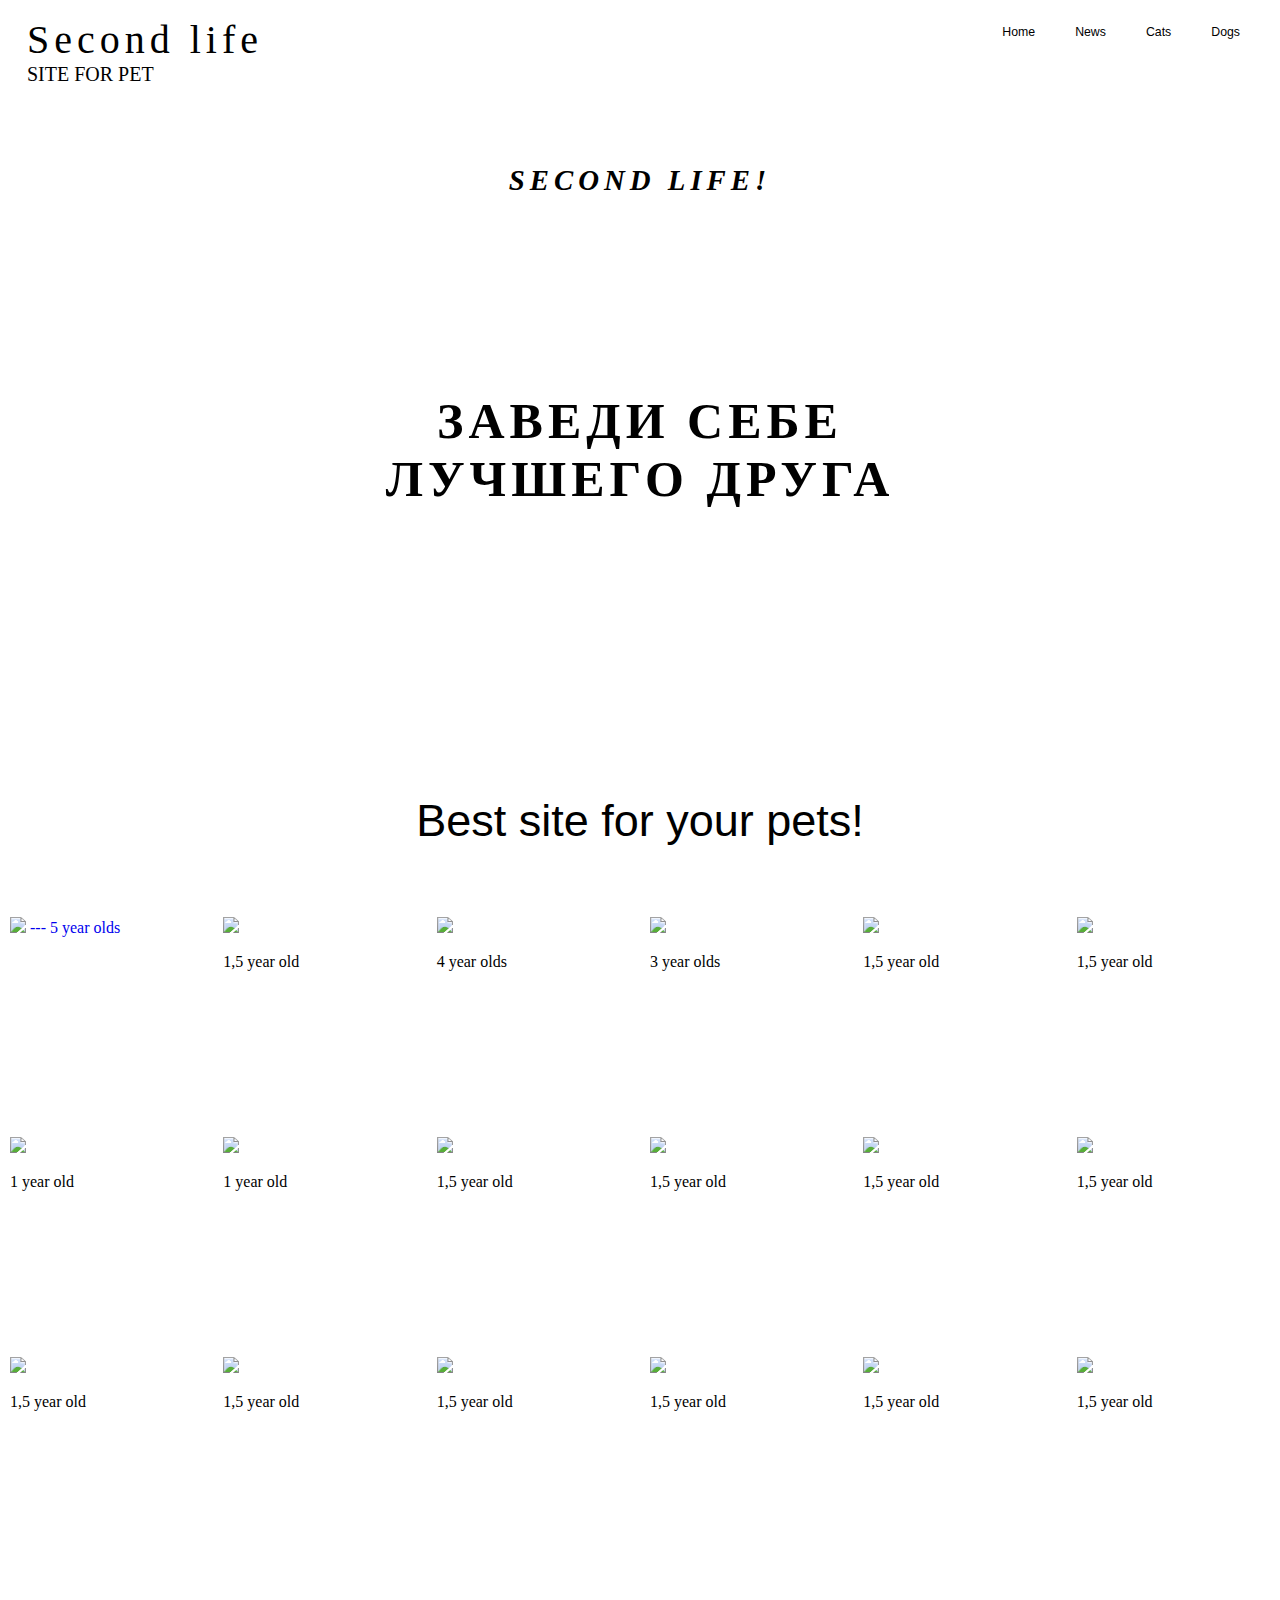
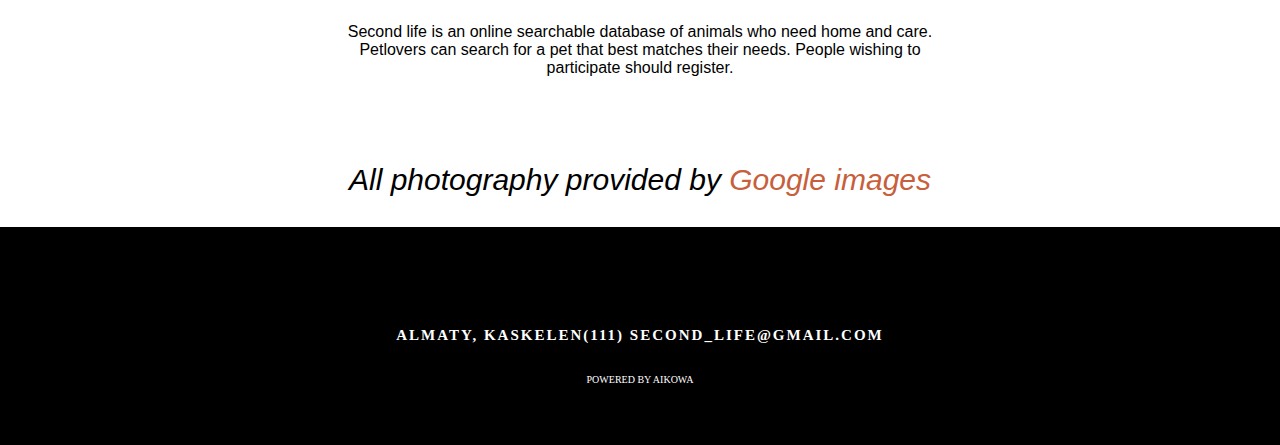
==== dog.html @ 3737875a "init commit" ====
<!DOCTYPE html>
<html>
<head>
	<title>Second life</title>
	<link rel="stylesheet" type="text/css" href="style.css">
</head>
<body>
	

	<div class="main">
		<div class="container1">
			<div id="wrapperHeader">
				<div class="hh">
				<div class="bedf">
					<span class="text1">Second life</span> 
					<span class="text2">site for pet</span>
				</div>
			
				<a class="button" href="dogs.html">Dogs</a>
				<a class="button" href="cats.html">Cats</a>
				<a class="button" href="inf.html">News</a>
				<a class="button" href="project.html">Home</a>
				</div>
				<div id="image1" style="background-image: url('https://previews.123rf.com/images/vska/vska1708/vska170800112/84665534-abstract-hexagon-background-technology-polygonal-design-digital-futuristic-minimalism-vector.jpg'); background-repeat: no-repeat; background-position: center; width: 100%; background-size: cover;">
					<div class="starts" style="color: black; text-align: center; font-family: cursive; font-size: 50px;">Заведи себе лучшего друга</div>
					<div class="sustainability" style="color: black; font-family: cursive;">second life!</div>
					<!-- <div class="buttonPress1">Learn More</div> -->
				</div>
			</div>
		
		</div>


		<div class="withoutPh" style="background-image: url(''); background-repeat: no-repeat; background-position: center; width: 100%; background-size: cover;">
			<h3 class="h3">Best site for your pets!
			</h3>
			
			<div class="pp">
				<div class="ppet">
					<img src="https://images.medicaldaily.com/sites/medicaldaily.com/files/2019/07/12/pets.jpg">
					<a href="at.html"class="year" style="font-family: cursive; text-decoration-color: white; text-align: center;">---
					5 year olds</a>
				</div>
				<div class="ppet">
					<img src="https://dynaimage.cdn.cnn.com/cnn/q_auto,h_600/https%3A%2F%2Fcdn.cnn.com%2Fcnnnext%2Fdam%2Fassets%2F191006152638-01-pets-and-our-health.jpg">
					<p class="year" style="font-family: cursive;">1,5 year old</p>
				</div>
				<div class="ppet">
					<img src="https://www.sb.by/upload/resize_cache/slam.image/iblock/12e/855_2000_1/12edd90f8efb868d9d8ae9f4298177ae.jpg">
					<p class="year" style="font-family: cursive;">4 year olds</p>
	    		</div>
	    		<div class="ppet">
					<img src="https://cdn.corporate.walmart.com/dims4/WMT/269700c/2147483647/strip/true/crop/1656x1080+139+0/resize/920x600!/quality/90/?url=https%3A%2F%2Fcdn.corporate.walmart.com%2Fc9%2F6d%2F0f8eab7f460d8be4cf794edf44ba%2Fpetrx-banner.jpg">
					<p class="year" style="font-family: cursive;">3 year olds</p>
				</div>
				<div class="ppet">
					<img src="https://www.bissell.eu/static/shared/media/cache/47-dog.f54bdde1680281c0f7313cdc2a84a1e1.jpg">
					<p class="year" style="font-family: cursive;">1,5 year old</p>
				</div>
				<div class="ppet">
					<img src="https://s.hi-news.ru/wp-content/uploads/2016/02/animal-stereotype-1-750x500.jpg">
					<p class="year" style="font-family: cursive;">1,5 year old</p>
				</div>
			</div>
			<div class="pp">
				<div class="ppet">
					<img src="https://bestproductlists.com/wp-content/uploads/2019/06/pet-dog.jpg">
					<p class="year" style="font-family: cursive;">1 year old</p>
				</div>
				<div class="ppet">
					<img src="https://s1.studylib.ru/store/data/004655726_1-5bc37b3fcd44a949731eacec1ad32c1f.png">
					<p class="year" style="font-family: cursive;">1 year old</p>
				</div>
				<div class="ppet">
					<img src="https://laughingcolours.com/wp-content/uploads/2019/06/k-s-pets-services-ecil-hyderabad-pet-care-takers-1knoqwn9vh-1.jpg">
					<p class="year" style="font-family: cursive;">1,5 year old</p>
	    		</div>
	    		<div class="ppet">
					<img src="https://cdn.website.thryv.com/f9e73fe163e84b0ba3bbcd8ab5f7cc39/dms3rep/multi/mobile/207e847.jpg">
					<p class="year" style="font-family: cursive;">1,5 year old</p>
				</div>
				<div class="ppet">
					<img src="https://www.petsnews.ca/files/file/cat2.png">
					<p class="year" style="font-family: cursive;">1,5 year old</p>
				</div>
				<div class="ppet">
					<img src="https://catslovings.com/wp-content/uploads/2018/12/cats-best-pets-16-1529003034.jpg">
					<p class="year" style="font-family: cursive;">1,5 year old</p>
				</div>
		</div>
		<div class="pp">
				<div class="ppet">
					<img src="https://cdn.wallpapersafari.com/80/93/cMAe69.jpg">
					<p class="year" style="font-family: cursive;">1,5 year old</p>
				</div>
				<div class="ppet">
					<img src="http://www.insurancevision.us/wp-content/uploads/2018/05/Health-Insurance-For-Pet-Rabbits.jpg">
					<p class="year" style="font-family: cursive;">1,5 year old</p>
				</div>
				<div class="ppet">
					<img src="http://2.bp.blogspot.com/-Wq09Vo0L6uA/UJDsgcN4rdI/AAAAAAAADl8/jDOaYW0Wkus/s1600/dog-picture-beautiful.jpg">
					<p class="year" style="font-family: cursive;">1,5 year old</p>
	    		</div>
	    		<div class="ppet">
					<img src="https://i.pinimg.com/originals/a1/2e/33/a12e330dbe7a1c523a61f282a1cbd508.jpg">
					<p class="year" style="font-family: cursive;">1,5 year old</p>
				</div>
				<div class="ppet">
					<img src="https://vetmed.illinois.edu/wp-content/uploads/2017/12/pc-keller-hedgehog.jpg">
					<p class="year" style="font-family: cursive;">1,5 year old</p>
				</div>
				<div class="ppet">
					<img src="https://mms.businesswire.com/media/20130905005372/en/381196/5/Guinea_Pig_Witch_Costume.jpg">
					<p class="year" style="font-family: cursive;">1,5 year old</p>
				</div>
		</div>
			<div class="col">
				<p class="Parag1">Second life is an online searchable database of animals who need home and care. Petlovers can search for a pet that best matches their needs. People wishing to participate should register. </p>
			</div>
	
			<p class="parag1">All photography provided by  <span style="color: #C75F3C">Google images</span>
			</p>
			
		</div>


		

			<footer>
				<div class="inFooter">
					<div class="text5">ALMATY, KASKELEN(111) SECOND_LIFE@GMAIL.COM</div>
					<div class="text6">Powered by Aikowa</div>
				</div>
			</footer>

</body>
</html>
---- style.css ----
body{
	margin: 0px;
	background-size: cover;
	background-position: center;
}body{
	margin: 0px;
	background-size: cover;
	background-position: center;
}



.main{
	display: flex;
	flex-direction: column;
}

header{
	width: 100%;
	height: 400px;
	top: 0px;
	left: 0px;
}


.container1{
	width: 100%;
	height: 500px;
	display: flex;
	flex-direction: column;
	padding-bottom: 250px;
}

.starts{
	position: absolute;
	text-transform: uppercase;
	font-size: 250%;
	font-weight: 600;
	top: 30%;
    left: 50%;
    transform: translate(-50%, -50%);
	color: black;
	letter-spacing: 5px;
	font-family: Girassol;
}

.sustainability{
	position: absolute;
	text-transform: uppercase;
	font-size: 150%;
	font-weight: 600;
	top: 20%;
    left: 50%;
    transform: translate(-50%, -50%);
	color: black;
	letter-spacing: 5px;
	font-style: italic;
}

.wrapperHeader{
	margin: 0 auto 0 auto;
	width: 100%;
	height: 500px;
	
}

.buttonPress{
	width: 130px;
	height: 30px;
	float: right;
	padding-top: 22px;
  	padding-right: 40px;

}

.buttonPress{
	border-radius: 29px;
	border: 2px solid black;
	width: 90px;
	height: 20px;
		padding-left: 29px;
	padding: 11px;
	padding-top: 12px;

  	margin: 10px;

}



.button{
	float: right;
  	color: #000;
  	font-weight: 400;
  	font-size: .77em;
  	padding-top: 25px;
  	padding-right: 40px; 
  	cursor: pointer;
  	font-family: Verdana, Geneva, sans-serif;
}

.button:hover{
	color: black;
	text-transform: uppercase;
}
.bedf{
	display: flex;
	flex-direction: column;
	padding-left: 27px;
	padding-top: 16px;
	float: left;
}

.text1{
	font-size: 40px;
	font-weight: 500;
	letter-spacing: 5px;
	position: relative;
}
.text2{
	text-transform: uppercase;
	font-size: 20px;
	color: black;
}
.withoutPh{
	display: flex;
	flex-direction: column;
}

.h3{
	padding-bottom: 15px;
	text-align: center;
	font-size: 45px;
	font-weight: 300;
	text-align: center;
	font-family: Verdana, Geneva, sans-serif;

}
.parag1{
	font-style: italic;
	font-weight: 200;
	font-size: 30px;
	text-align: center;
	font-family: Verdana, Geneva, sans-serif;
}
.nn{
	font-style: italic;
	font-size: 50px;
	font-weight: 500;
	text-align: center;
	font-family: Verdana, Geneva, sans-serif;
}

.Parag1{
	padding: 20px;
	font-size: 300;
	text-align: center;
	font-family: Verdana, Geneva, sans-serif;
}

.col{
	padding-right: 300px;
	padding-left: 300px;

}

.row1{
	padding-top: 90px;
	padding-left: 300px;
	padding-bottom: 90px;
	width: 60%;
	height: 300px;
	display: flex;
	flex-direction: row;
	justify-content: space-between;
}

img {
    max-width: 90%;
    max-height: 90%;
}
.pp{
	display: flex;
	justify-content: space-between;
}
.ppet{
	margin: 10px;
	width: 300px;
	height: 200px;
}
.inrow1{
	text-align: center;
	padding-left: 50px;
	letter-spacing: 3px;
	line-height: 30px;
	padding-bottom: 20px;

}
.inrow2{
	text-align: center;
	padding-right: 50px;
	letter-spacing: 3px;
	line-height: 30px;
	padding-bottom: 20px;

}

.row2{
	padding-top: 90px;
	padding-right: 300px;
	padding-bottom: 90px;
	width: 60%;
	height: 300px;
	display: flex;
	justify-content: space-around;
}

.withButton{
	display: flex;
	flex-direction: column;
}



.withInput input{
	height: 50px;
	width: 240px;
	margin-right: 8px;
}
.beforeFooter{
	background-color: #F7F7F7;
	width: 100%;
	height: 250px;
	display: flex;
	flex-direction: column;
}

.text3{
	text-transform: uppercase;
	font-size: 40px;
	font-weight: 700;
	letter-spacing: 5px;
	position: relative;
	text-align: center;
	padding-top: 40px;
	padding-bottom: 30px;
}
.text4{
	text-transform: uppercase;
	font-size: 10px;
	color: black;
	text-align: center;
}
footer{
	width: 100%;
	background-color: black;
	padding: 60px 0px;
}

.text5{
	font-size: 15px;
	font-weight: 700;
	letter-spacing: 2px;
	position: relative;
	text-align: center;
	padding-top: 40px;
	padding-bottom: 30px;
	color: white;
}
.text6{
	text-transform: uppercase;
	font-size: 10px;
	color: black;
	text-align: center;
	color: white;
}

.withInput{
	display: flex;
	flex-direction: row;
	margin: 20px;
	padding-left: 500px;
}

.withInput button{
	color: white;
	height: 50px;
	width: 80px;
	background-color: #222222;
	border: 1px solid #222222 !important;
}


.listOfItems{
	/* background-color: #FBC1C6;*/
	 text-align: left;
}

.listOfItems ul{
	display: inline-flex;
	list-style: none;
	color: black;
}

.listOfItems ul li{
  list-style-type: none;
  width: 120px;
  margin: 5px;
  padding: 5px;
  
}
.listOfItems ul li a{
	text-decoration: none;
	color: black;
}

.salesclass{
	color: red;
}

.active, .listOfItems ul li:hover{
	background-color: #E3A9AE;
	border-radius: 3px;

}

.listOfItems .fa{
	margin-right: 3px;
}
.sub_menu_1{
	display: none;
}

.listOfItems ul li:hover .sub_menu_1{
	display: block;
	position: absolute;
	background-color: #E3A9AE;
	margin-top: 15px;
	margin-left: -6px;
}
.listOfItems ul li:hover .sub_menu_1 ul{
	display: block;
	margin: 7px;
	border-radius: 3px;
}

.listOfItems ul li:hover .sub_menu_1 ul li{
	width: 100px;
	padding: 10px;
	border-bottom: 1px dotted black;
	background: transparent;
	border-radius: 0;
	text-align: left;
}

.listOfItems ul li:hover .sub_menu_1 ul li:last-child{
	border-bottom: none;
}

.listOfItems ul li:hover .sub_menu_1 ul li a:hover{
	color
}




.main{
	display: flex;
	flex-direction: column;
}

header{
	width: 100%;
	height: 400px;
	top: 0px;
	left: 0px;
}


.container1{
	width: 100%;
	height: 500px;
	display: flex;
	flex-direction: column;
	padding-bottom: 250px;
}

.starts{
	position: absolute;
	text-transform: uppercase;
	font-size: 250%;
	font-weight: 600;
	top: 50%;
    left: 50%;ч
    transform: translate(-50%, -50%);
	color: black;
	letter-spacing: 5px;
	font-family: Verdana, Geneva, sans-serif;
}

.sustainability{
	position: absolute;
	text-transform: uppercase;
	font-size: 180%;
	font-weight: 600;
	top: 20%;
    left: 50%;
    transform: translate(-50%, -50%);
	color: black;
	letter-spacing: 5px;
	font-style: italic;
}

.wrapperHeader{
	margin: 0 auto 0 auto;
	width: 100%;
	height: 500px;

{

}
	
}

.buttonPress{
	width: 130px;
	height: 30px;
	float: right;
	padding-top: 22px;
  	padding-right: 40px;

}

/*.buttonPress{
	border-radius: 29px;
	border: 2px solid black;
	width: 90px;
	height: 20px;
		padding-left: 29px;
	padding: 11px;
	padding-top: 12px;

  	margin: 10px;

}*/



.button{
	float: right;
  	color: #000;
  	font-weight: 400;
  	font-size: .77em;
  	padding-top: 25px;
  	padding-right: 40px; 
  	cursor: pointer;
  	font-family: Verdana, Geneva, sans-serif;
}

.button:hover{
	color: black;
	text-transform: uppercase;
}
.bedf{
	display: flex;
	flex-direction: column;
	padding-left: 27px;
	padding-top: 16px;
	float: left;
}


.text1{
	font-size: 40px;
	font-weight: 500;
	letter-spacing: 5px;
	position: relative;
}
.text2{

	text-transform: uppercase;
	font-size: 20px;
	color: black;
}
#image1{
	background: url("img/mountain-lake-1030924_960_720.jpg");
	width: 100%;
	height: 800%;
	background-position: 2px;
}


.withoutPh{
	display: flex;
	flex-direction: column;
}

.h3{
	padding-bottom: 15px;
	text-align: center;
	font-size: 450;
	font-weight: 300;
	text-align: center;
	font-family: Verdana, Geneva, sans-serif;

}
.parag1{
	font-style: italic;
	font-weight: 200;
	font-size: 300;
	text-align: center;
	font-family: Verdana, Geneva, sans-serif;
}

.Parag1{
	padding: 40px;
	font-size: 300;
	text-align: center;
	font-family: Verdana, Geneva, sans-serif;

}

.col{
	padding-right: 300px;
	padding-left: 300px;
}

.row1{
	padding-top: 90px;
	padding-left: 300px;
	padding-bottom: 90px;
	width: 60%;
	height: 300px;
	display: flex;
	flex-direction: row;
	justify-content: space-between;
}

img {
    max-width: 90%;
    max-height: 90%;
}

.inrow1{
	text-align: center;
	padding-left: 50px;
	letter-spacing: 3px;
	line-height: 30px;
	padding-bottom: 20px;

}
.inrow2{
	text-align: center;
	padding-right: 50px;
	letter-spacing: 3px;
	line-height: 30px;
	padding-bottom: 20px;

}

.row2{
	padding-top: 90px;
	padding-right: 300px;
	padding-bottom: 90px;
	width: 60%;
	height: 300px;
	display: flex;
	justify-content: space-around;
}

.withButton{
	display: flex;
	flex-direction: column;
}


.buttonPress1{
	text-transform: uppercase;
	border-radius: 18px;
	border: 1px solid #C75F3C;
	width: 100px;
	height: 20px;
	background-color: #C75F3C;
	padding: 7px;
	padding-top: 10px;
	background-position: 20px;
  	text-align: center;
  	margin-left: 180px;
  	color: white;

}
.button{
	text-decoration: none;
}
.buttonPress1:hover{
	background-color: #035D65;
}

.buttonPress2{
	text-transform: uppercase;
	border-radius: 18px;
	border: 1px solid #C75F3C;
	width: 100px;
	height: 20px;
	background-color: #C75F3C;
	padding: 7px;
	padding-top: 10px;
  	margin-right: 100px;
  	margin-left: 100px; 
  	color: white;
	text-align: center;
}

.buttonPress2:hover{
	background-color: #035D65;
}
.withInput input{
	height: 50px;
	width: 240px;
	margin-right: 8px;
}
.beforeFooter{
	background-color: #F7F7F7;
	width: 100%;
	height: 250px;
	display: flex;
	flex-direction: column;
}

.text3{
	text-transform: uppercase;
	font-size: 40px;
	font-weight: 700;
	letter-spacing: 5px;
	position: relative;
	text-align: center;
	padding-top: 40px;
	padding-bottom: 30px;
}
.text4{
	text-transform: uppercase;
	font-size: 10px;
	color: black;
	text-align: center;
}
footer{
	width: 100%;
	background-color: black;
	padding: 60px 0px;
}

.text5{
	font-size: 15px;
	font-weight: 700;
	letter-spacing: 2px;
	position: relative;
	text-align: center;
	padding-top: 40px;
	padding-bottom: 30px;
	color: white;
}
.text6{
	text-transform: uppercase;
	font-size: 10px;
	color: black;
	text-align: center;
	color: white;
}

.withInput{
	display: flex;
	flex-direction: row;
	margin: 20px;
	padding-left: 500px;
}

.withInput button{
	color: white;
	height: 50px;
	width: 80px;
	background-color: #222222;
	border: 1px solid #222222 !important;
}


.listOfItems{
	/* background-color: #FBC1C6;*/
	 text-align: left;
}

.listOfItems ul{
	display: inline-flex;
	list-style: none;
	color: black;
}

.listOfItems ul li{
  list-style-type: none;
  width: 120px;
  margin: 5px;
  padding: 5px;
  
}
.listOfItems ul li a{
	text-decoration: none;
	color: black;
}

.salesclass{
	color: red;
}

.active, .listOfItems ul li:hover{
	background-color: #E3A9AE;
	border-radius: 3px;

}

.listOfItems .fa{
	margin-right: 3px;
}
.sub_menu_1{
	display: none;
}

.listOfItems ul li:hover .sub_menu_1{
	display: block;
	position: absolute;
	background-color: #E3A9AE;
	margin-top: 15px;
	margin-left: -6px;
}
.listOfItems ul li:hover .sub_menu_1 ul{
	display: block;
	margin: 7px;
	border-radius: 3px;
}

.listOfItems ul li:hover .sub_menu_1 ul li{
	width: 100px;
	padding: 10px;
	border-bottom: 1px dotted black;
	background: transparent;
	border-radius: 0;
	text-align: left;
}

.listOfItems ul li:hover .sub_menu_1 ul li:last-child{
	border-bottom: none;
}

.listOfItems ul li:hover .sub_menu_1 ul li a:hover{
	color
}

@media screen and (max-width: 600px) {
  .starts{
  	top:35%;
  	right:30%;
  }
  .col{
  	padding-right: 0px;
	padding-left: 0px;
  }
}
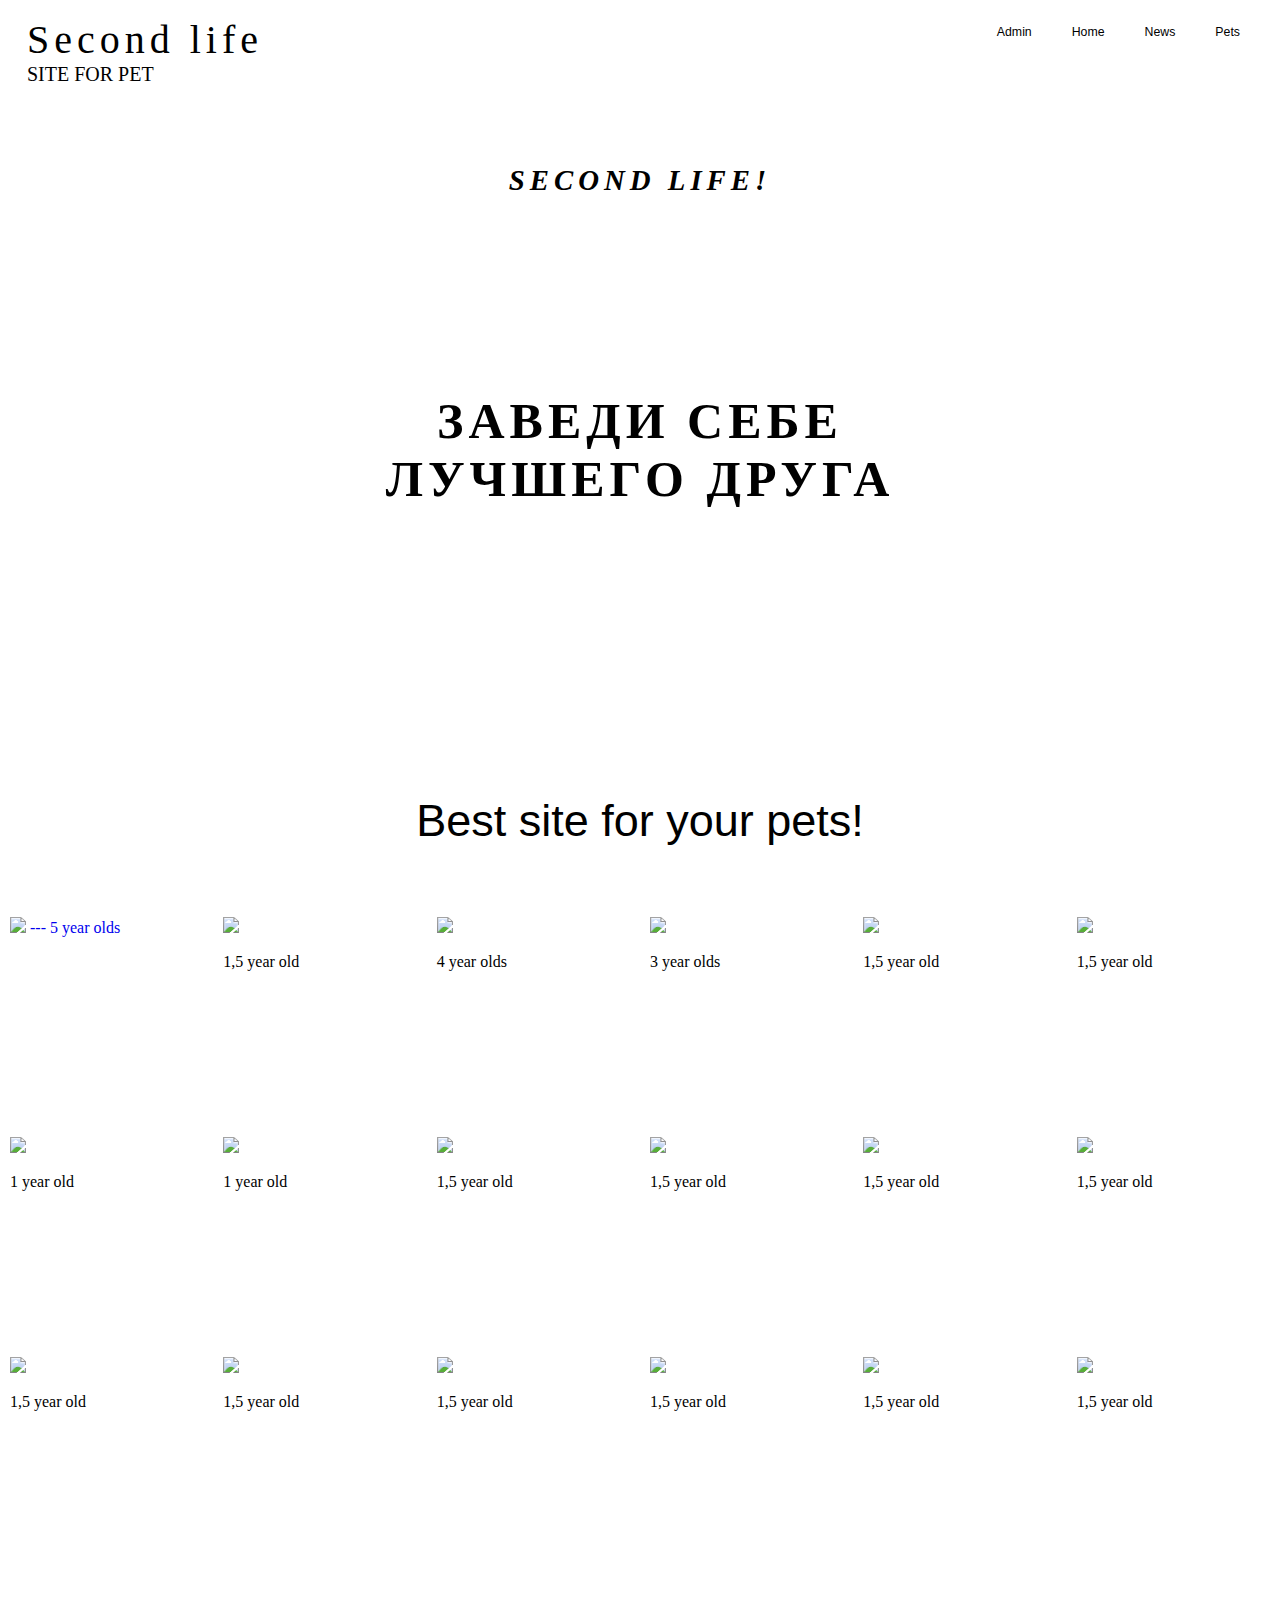
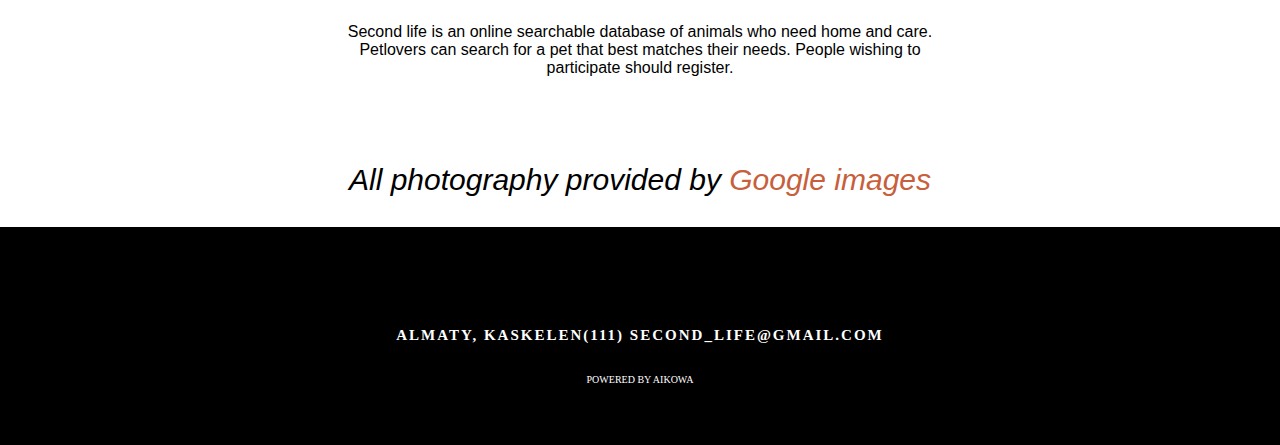
==== commit 64b3938c: "Update dog.html" ====
--- a/dog.html
+++ b/dog.html
@@ -16,10 +16,10 @@
 					<span class="text2">site for pet</span>
 				</div>
 			
-				<a class="button" href="dogs.html">Dogs</a>
-				<a class="button" href="cats.html">Cats</a>
+				<a class="button" href="dog.html">Pets</a>
 				<a class="button" href="inf.html">News</a>
 				<a class="button" href="project.html">Home</a>
+				<a class="button" href="entry.html">Admin</a>
 				</div>
 				<div id="image1" style="background-image: url('https://previews.123rf.com/images/vska/vska1708/vska170800112/84665534-abstract-hexagon-background-technology-polygonal-design-digital-futuristic-minimalism-vector.jpg'); background-repeat: no-repeat; background-position: center; width: 100%; background-size: cover;">
 					<div class="starts" style="color: black; text-align: center; font-family: cursive; font-size: 50px;">Заведи себе лучшего друга</div>
@@ -134,4 +134,4 @@
 			</footer>
 
 </body>
-</html>+</html>
